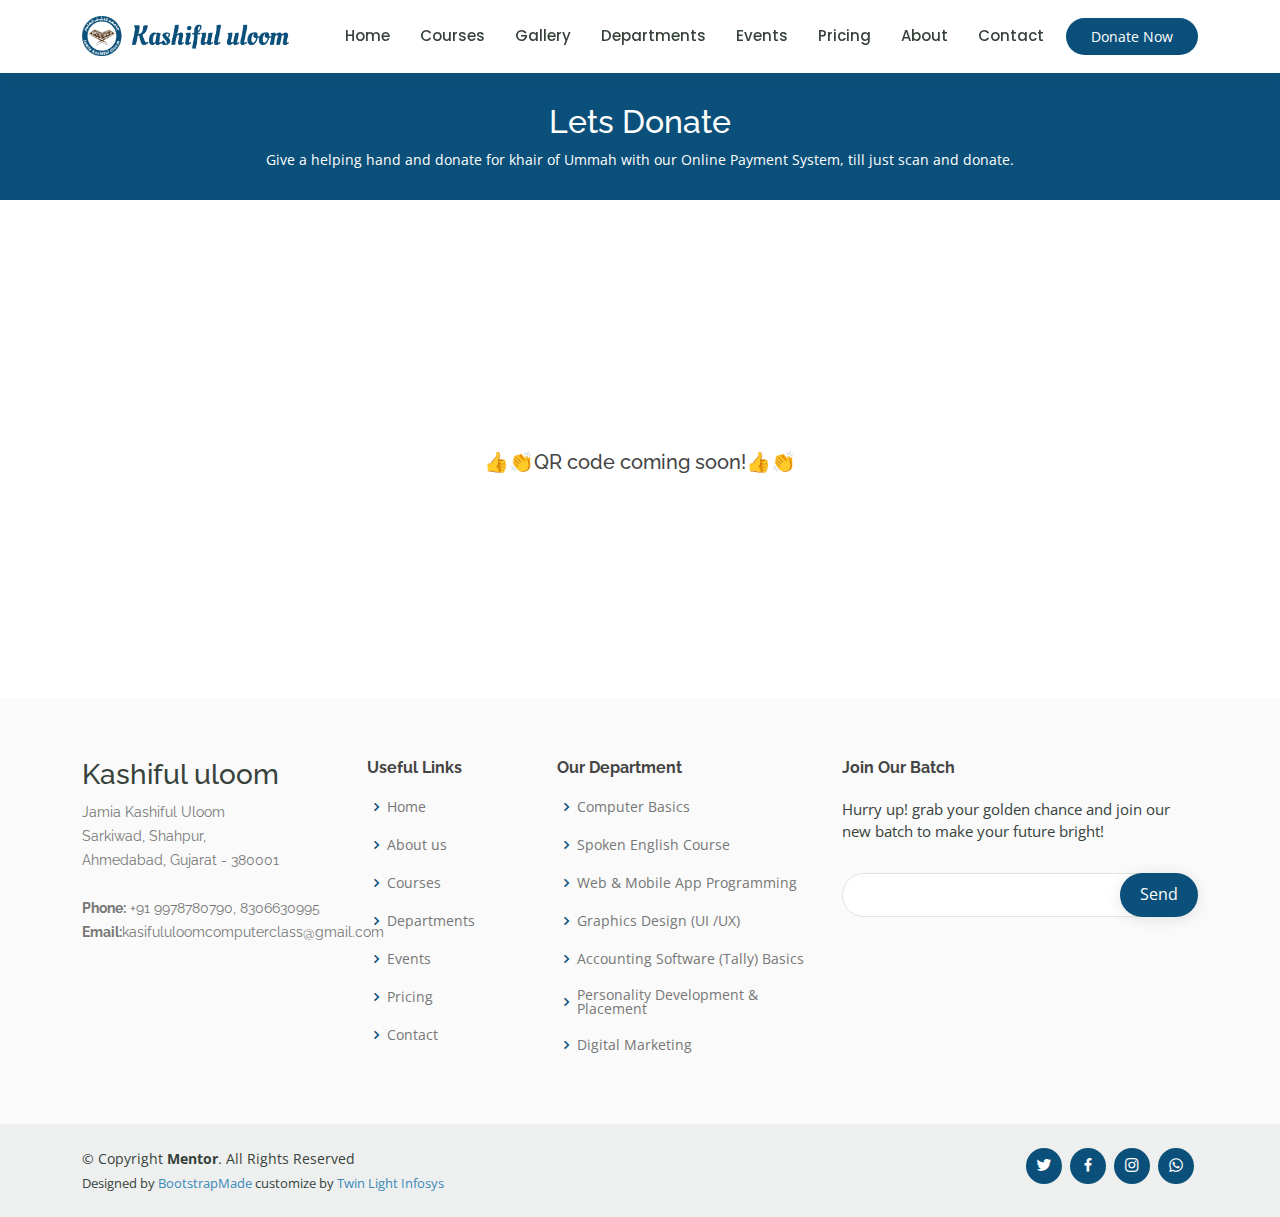
==== donate.html @ 46506828 "first commit" ====
<!DOCTYPE html>
<html lang="en">

<head>
  <meta charset="utf-8">
  <meta content="width=device-width, initial-scale=1.0" name="viewport">

  <title>kashiful uloom computer class</title>
  <meta content="" name="description">
  <meta content="" name="keywords">

  <!-- Favicons -->
  <link href="assets/img/favicon.png" rel="icon">
  <link href="assets/img/apple-touch-icon.png" rel="apple-touch-icon">

  <!-- Google Fonts -->
  <link href="https://fonts.googleapis.com/css?family=Open+Sans:300,300i,400,400i,600,600i,700,700i|Raleway:300,300i,400,400i,500,500i,600,600i,700,700i|Poppins:300,300i,400,400i,500,500i,600,600i,700,700i" rel="stylesheet">

  <!-- Vendor CSS Files -->
  <link href="assets/vendor/animate.css/animate.min.css" rel="stylesheet">
  <link href="assets/vendor/aos/aos.css" rel="stylesheet">
  <link href="assets/vendor/bootstrap/css/bootstrap.min.css" rel="stylesheet">
  <link href="assets/vendor/bootstrap-icons/bootstrap-icons.css" rel="stylesheet">
  <link href="assets/vendor/boxicons/css/boxicons.min.css" rel="stylesheet">
  <link href="assets/vendor/remixicon/remixicon.css" rel="stylesheet">
  <link href="assets/vendor/swiper/swiper-bundle.min.css" rel="stylesheet">

  <!-- Template Main CSS File -->
  <link href="assets/css/style.css" rel="stylesheet">

  <!-- =======================================================
  * Template Name: Mentor - v4.8.1
  * Template URL: https://bootstrapmade.com/mentor-free-education-bootstrap-theme/
  * Author: BootstrapMade.com
  * License: https://bootstrapmade.com/license/
  ======================================================== -->
</head>

<body>

  <!-- ======= Header ======= -->
  <header id="header" class="fixed-top">
    <div class="container d-flex align-items-center">

        <a href="index.html" class="logo me-auto">
            <img src="assets/img/logo-02.png" alt="IMG-LOGO">
          </a>
      <!-- Uncomment below if you prefer to use an image logo -->
      <!-- <a href="index.html" class="logo me-auto"><img src="assets/img/logo.png" alt="" class="img-fluid"></a>-->

      <nav id="navbar" class="navbar order-last order-lg-0">
        <ul>
          <li><a href="index.html">Home</a></li>
          <li><a href="courses.html">Courses</a></li>
          <li><a href="gallery.html">Gallery</a></li>
          <li><a href="departments.html">Departments</a></li>
          <li><a href="events.html">Events</a></li>
          <li><a href="pricing.html">Pricing</a></li>
          <li><a href="about.html">About</a></li>
          <li><a href="contact.html">Contact</a></li>
        </ul>
        <i class="bi bi-list mobile-nav-toggle"></i>
      </nav><!-- .navbar -->

      <a href="donate.html" class="get-started-btn">Donate Now</a>

    </div>
  </header><!-- End Header -->

  <main id="main">

    <!-- ======= Breadcrumbs ======= -->
    <div class="breadcrumbs" data-aos="fade-in">
      <div class="container">
        <h2>Lets Donate</h2>
        <p>Give a helping hand and donate for khair of Ummah with our Online Payment System, till just scan and donate. </p>
      </div>
    </div><!-- End Breadcrumbs -->

   
    <div style="display: flex; flex: auto; flex-direction: row; justify-content: center; align-items: center;">
        <h5 style="margin-top: 250px;">👍👏QR code coming soon!👍👏</h5>
    </div>
 
  </main><!-- End #main -->

  <br><br><br><br><br><br><br><br><br>
  <!-- ======= Footer ======= -->
  <footer id="footer">

    <div class="footer-top">
      <div class="container">
        <div class="row">

          <div class="col-lg-3 col-md-6 footer-contact">
            <h3>Kashiful uloom</h3>
            <p>
              Jamia Kashiful Uloom <br>
              Sarkiwad, Shahpur,<br>
              Ahmedabad, Gujarat - 380001<br><br>
              <strong>Phone:</strong> +91 9978780790, 8306630995<br>
              <strong>Email:</strong>kasifululoomcomputerclass@gmail.com<br>
            </p>
          </div>

          <div class="col-lg-2 col-md-6 footer-links">
            <h4>Useful Links</h4>
            <ul>
                <li><i class="bx bx-chevron-right"></i> <a href="index.html">Home</a></li>
                <li><i class="bx bx-chevron-right"></i> <a href="about.html">About us</a></li>
                <li><i class="bx bx-chevron-right"></i> <a href="courses.html">Courses</a></li>
                <li><i class="bx bx-chevron-right"></i> <a href="departments.html">Departments</a></li>
                <li><i class="bx bx-chevron-right"></i> <a href="events.html">Events</a></li>
                <li><i class="bx bx-chevron-right"></i> <a href="pricing.html">Pricing</a></li>
                <li><i class="bx bx-chevron-right"></i> <a href="contact.html">Contact</a></li>
              </ul>
          </div>

          <div class="col-lg-3 col-md-6 footer-links">
            <h4>Our Department</h4>
            <ul>
                <li><i class="bx bx-chevron-right"></i> <a href="contact.html">Computer Basics</a></li>
                <li><i class="bx bx-chevron-right"></i> <a href="contact.html">Spoken English Course</a></li>
                <li><i class="bx bx-chevron-right"></i> <a href="contact.html">Web & Mobile App Programming</a></li>
                <li><i class="bx bx-chevron-right"></i> <a href="contact.html">Graphics Design (UI /UX)</a></li>
                <li><i class="bx bx-chevron-right"></i> <a href="contact.html">Accounting Software (Tally) Basics</a></li>
                <li><i class="bx bx-chevron-right"></i> <a href="contact.html">Personality Development & Placement</a></li>
                <li><i class="bx bx-chevron-right"></i> <a href="contact.html">Digital Marketing</a></li>
              </ul>
          </div>

          <div class="col-lg-4 col-md-6 footer-newsletter">
            <h4>Join Our Batch</h4>
            <p>Hurry up! grab your golden chance and join our new batch to make your future bright!</p>
            <form action="" method="post">
              <input type="email" name="email"><input type="submit" value="Send">
            </form>
          </div>

        </div>
      </div>
    </div>

    <div class="container d-md-flex py-4">

      <div class="me-md-auto text-center text-md-start">
        <div class="copyright">
          &copy; Copyright <strong><span>Mentor</span></strong>. All Rights Reserved
        </div>
        <div class="credits">
          <!-- All the links in the footer should remain intact. -->
          <!-- You can delete the links only if you purchased the pro version. -->
          <!-- Licensing information: https://bootstrapmade.com/license/ -->
          <!-- Purchase the pro version with working PHP/AJAX contact form: https://bootstrapmade.com/mentor-free-education-bootstrap-theme/ -->
          Designed by <a href="https://bootstrapmade.com/">BootstrapMade</a>
          customize by <a href="https://bootstrapmade.com/">Twin Light Infosys</a>
        </div>
      </div>
      <div class="social-links text-center text-md-right pt-3 pt-md-0">
        <a href="https://twitter.com/KUComputerClass" class="twitter"><i class="bx bxl-twitter"></i></a>
        <a href="https://www.facebook.com/people/Kasiful-Uloom-Computer-Class/100083343492294" class="facebook"><i class="bx bxl-facebook"></i></a>
        <a href="https://instagram.com/kasiful_uloom_computer_class?igshid=YmMyMTA2M2Y=" class="instagram"><i class="bx bxl-instagram"></i></a>
        <a href="https://wa.me/qr/CFR6V7OOKZSZD1" class="google-plus"><i class="bx bxl-whatsapp"></i></a>
        <!-- <a href="#" class="linkedin"><i class="bx bxl-linkedin"></i></a> -->
      </div>
    </div>
  </footer><!-- End Footer -->

  <div id="preloader"></div>
  <a href="#" class="back-to-top d-flex align-items-center justify-content-center"><i class="bi bi-arrow-up-short"></i></a>

  <!-- Vendor JS Files -->
  <script src="assets/vendor/purecounter/purecounter_vanilla.js"></script>
  <script src="assets/vendor/aos/aos.js"></script>
  <script src="assets/vendor/bootstrap/js/bootstrap.bundle.min.js"></script>
  <script src="assets/vendor/swiper/swiper-bundle.min.js"></script>
  <script src="assets/vendor/php-email-form/validate.js"></script>

  <!-- Template Main JS File -->
  <script src="assets/js/main.js"></script>

</body>

</html>
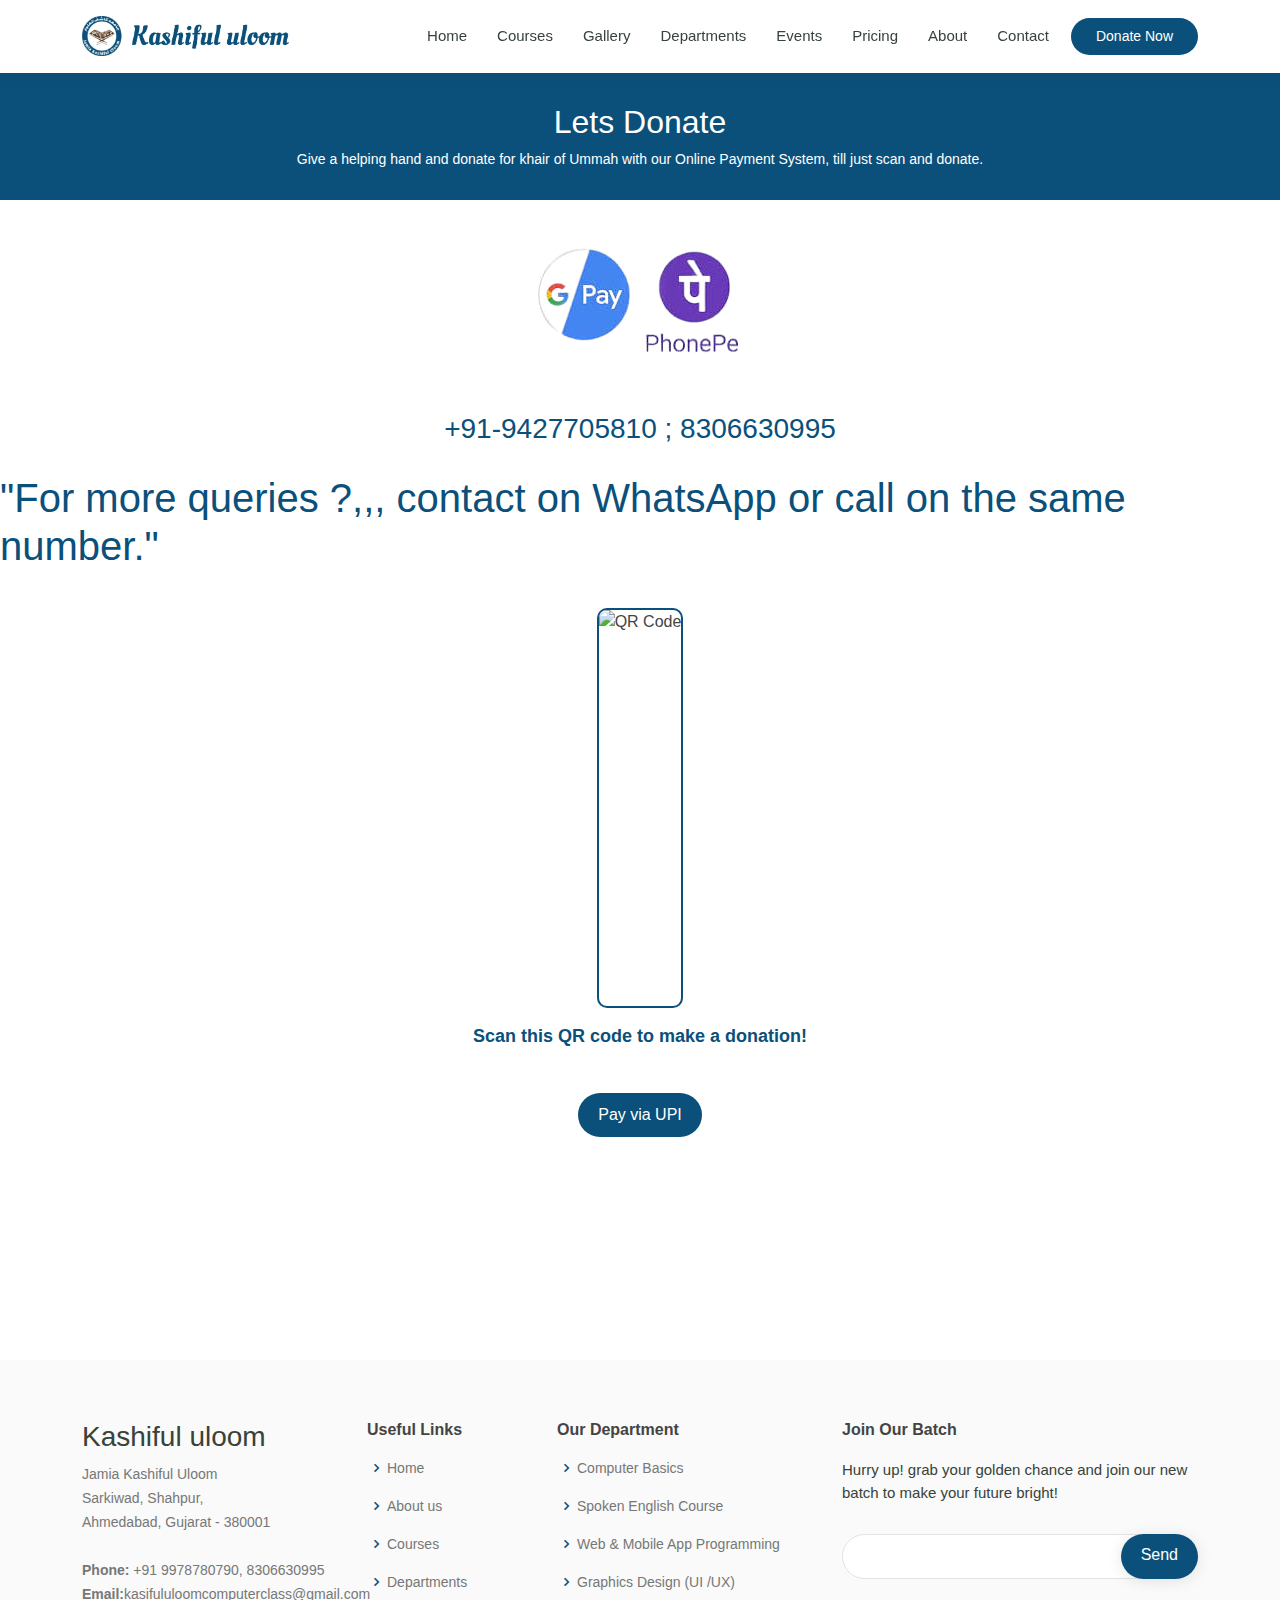
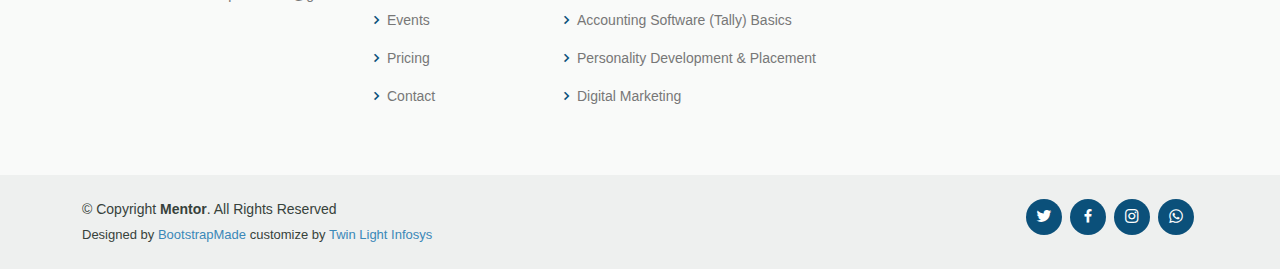
==== commit c4e1e09d: "Update donate.html" ====
--- a/donate.html
+++ b/donate.html
@@ -14,7 +14,7 @@
   <link href="assets/img/apple-touch-icon.png" rel="apple-touch-icon">
 
   <!-- Google Fonts -->
-  <link href="https://fonts.googleapis.com/css?family=Open+Sans:300,300i,400,400i,600,600i,700,700i|Raleway:300,300i,400,400i,500,500i,600,600i,700,700i|Poppins:300,300i,400,400i,500,500i,600,600i,700,700i" rel="stylesheet">
+  <!-- <link href="https://fonts.googleapis.com/css?family=Open+Sans:300,300i,400,400i,600,600i,700,700i|Raleway:300,300i,400,400i,500,500i,600,600i,700,700i|Poppins:300,300i,400,400i,500,500i,600,600i,700,700i" rel="stylesheet"> -->
 
   <!-- Vendor CSS Files -->
   <link href="assets/vendor/animate.css/animate.min.css" rel="stylesheet">
@@ -77,10 +77,31 @@
       </div>
     </div><!-- End Breadcrumbs -->
 
+    <!-- "display: flex; flex: auto; flex-direction: row; justify-content: center; align-items: center;" -->
+    <div style="display: flex;flex-direction: column; align-items: center;justify-content: center;">
+      <img src="assets\img\donete_img-removebg-preview.png" alt="">
+        <h3 style="margin-top: 20px; color: #0b507a;">+91-9427705810 ; 8306630995</h3>
+        <h1 style="margin-top: 20px; color: #0b507a;">"For more queries ?,,, contact on WhatsApp or call on the same number."</h1>
+       <div style="display: flex;align-items: center;justify-content: center;">
+        <div style="display: flex; flex-direction: column; align-items: center; justify-content: center; margin-top: 30px;">
+        
+          <img src="assets\img\scanner.jpg" alt="QR Code" style="height: 400px; width: auto; border: 2px solid #0b507a; border-radius: 10px; ">     
+          
+          <p style="color: #0b507a; font-size: 18px; margin-top: 15px; text-align: center; font-weight: bold;">
+              Scan this QR code to make a donation!
+          </p>
+      
+          <!-- Donation Button -->
+          <div class="btn" style="margin-top: 20px;">
+              <button id="gpaybtn" onclick="payWithUPI()" style="background-color: #0b507a; color: white; padding: 10px 20px; border: none; border-radius: 50px; font-size: 16px; cursor: pointer;">
+                  Pay via UPI
+              </button>
+          </div>
+      </div>
+      
+    </div>
+
    
-    <div style="display: flex; flex: auto; flex-direction: row; justify-content: center; align-items: center;">
-        <h5 style="margin-top: 250px;">👍👏QR code coming soon!👍👏</h5>
-    </div>
  
   </main><!-- End #main -->
 
@@ -181,4 +202,4 @@
 
 </body>
 
-</html>+</html>
